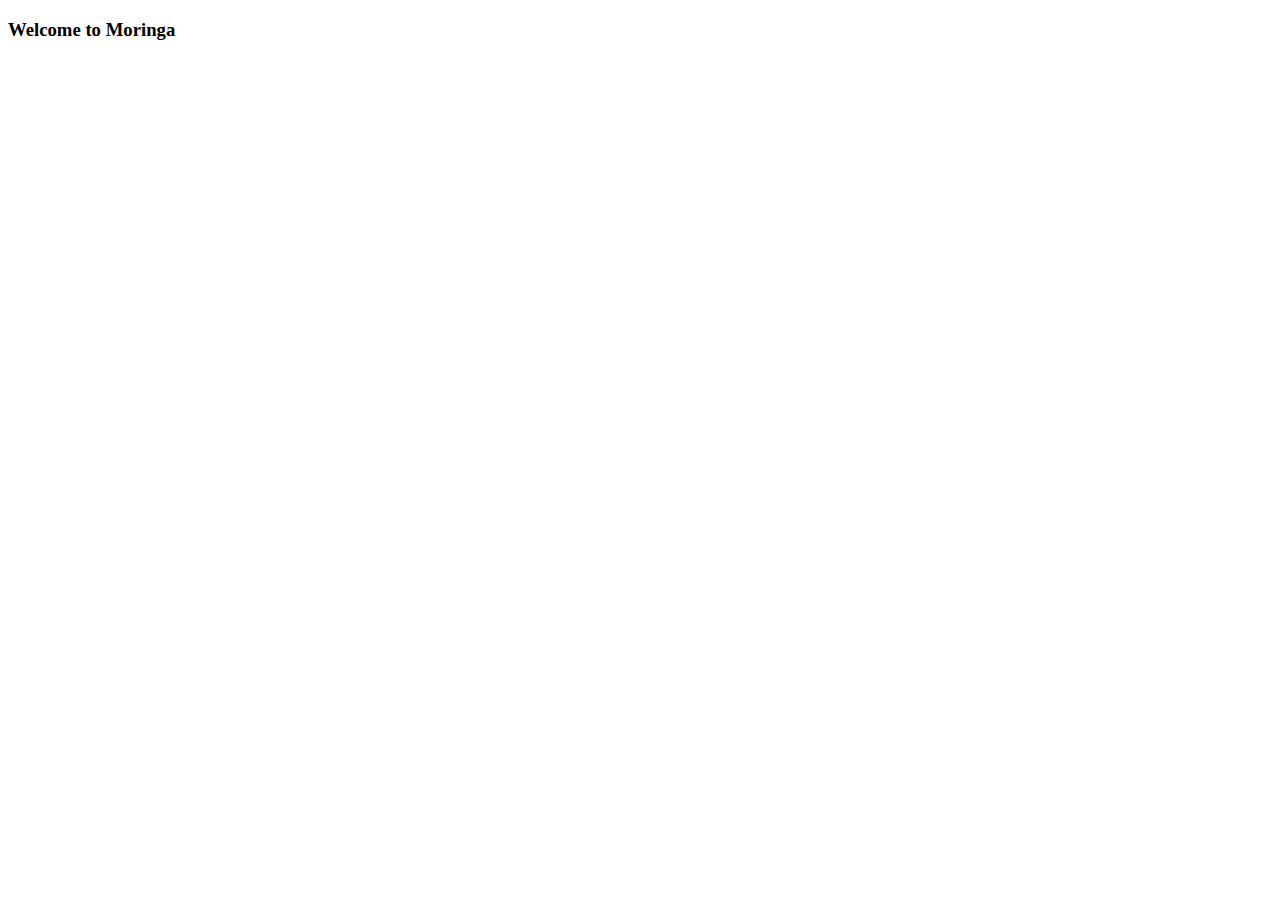
==== index.html @ 0cebe3e9 "." ====
<!DOCTYPE html>
<html lang="en">
<head>
    <meta charset="UTF-8">
    <meta http-equiv="X-UA-Compatible" content="IE=edge">
    <meta name="viewport" content="width=device-width, initial-scale=1.0">
    <title>Document</title>
</head>
<body>
    <h3>Welcome to Moringa</h3>
</body>
</html>
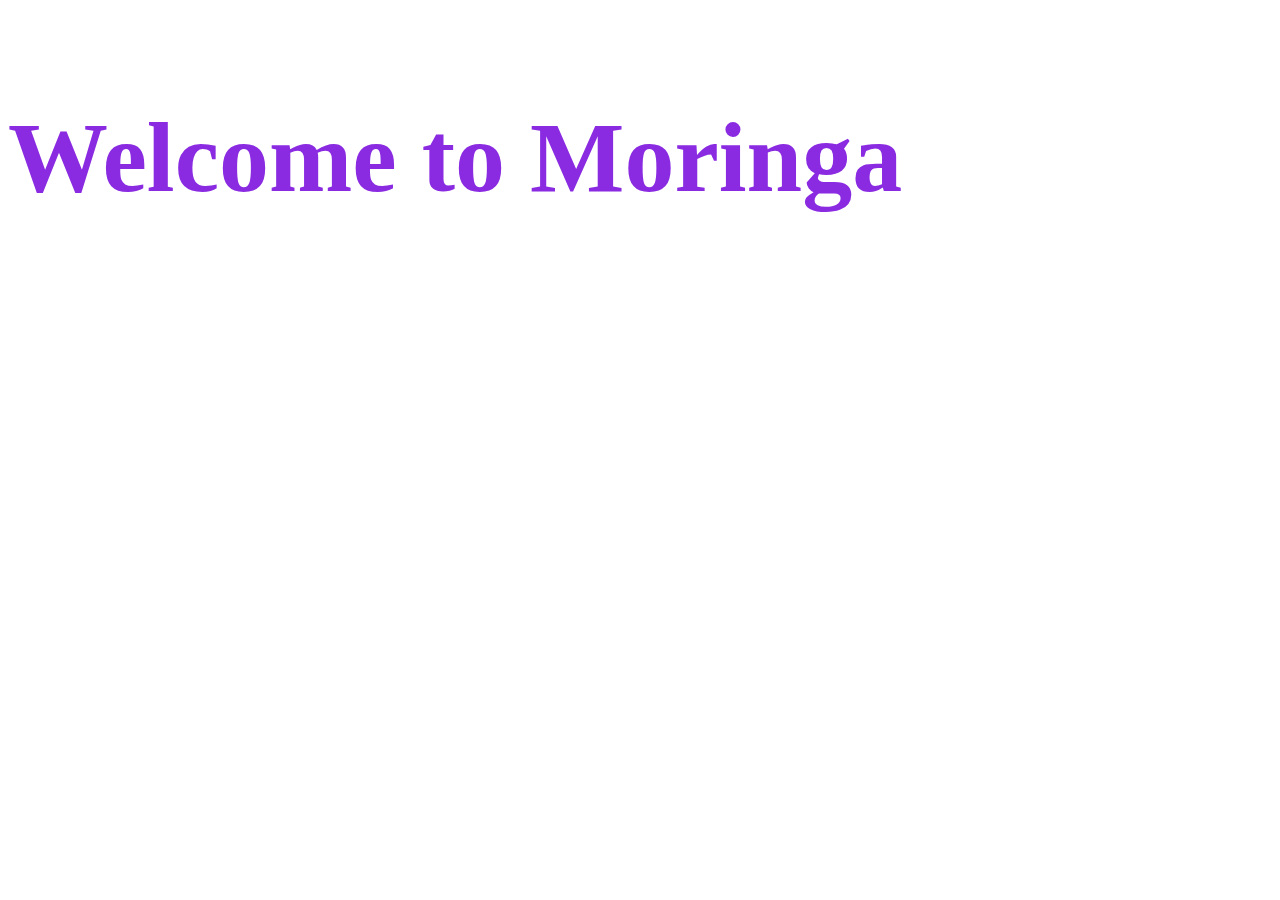
==== commit c6f98ade: "added css file" ====
--- a/index.html
+++ b/index.html
@@ -4,9 +4,10 @@
     <meta charset="UTF-8">
     <meta http-equiv="X-UA-Compatible" content="IE=edge">
     <meta name="viewport" content="width=device-width, initial-scale=1.0">
+    <link rel="stylesheet" href="style.css">
     <title>Document</title>
 </head>
 <body>
-    <h3>Welcome to Moringa</h3>
+    <h3 id="header">Welcome to Moringa</h3>
 </body>
 </html>--- a/style.css
+++ b/style.css
@@ -0,0 +1,5 @@
+#header{
+    color: blueviolet;
+    font-weight: bold;
+    font-size: 100px;
+}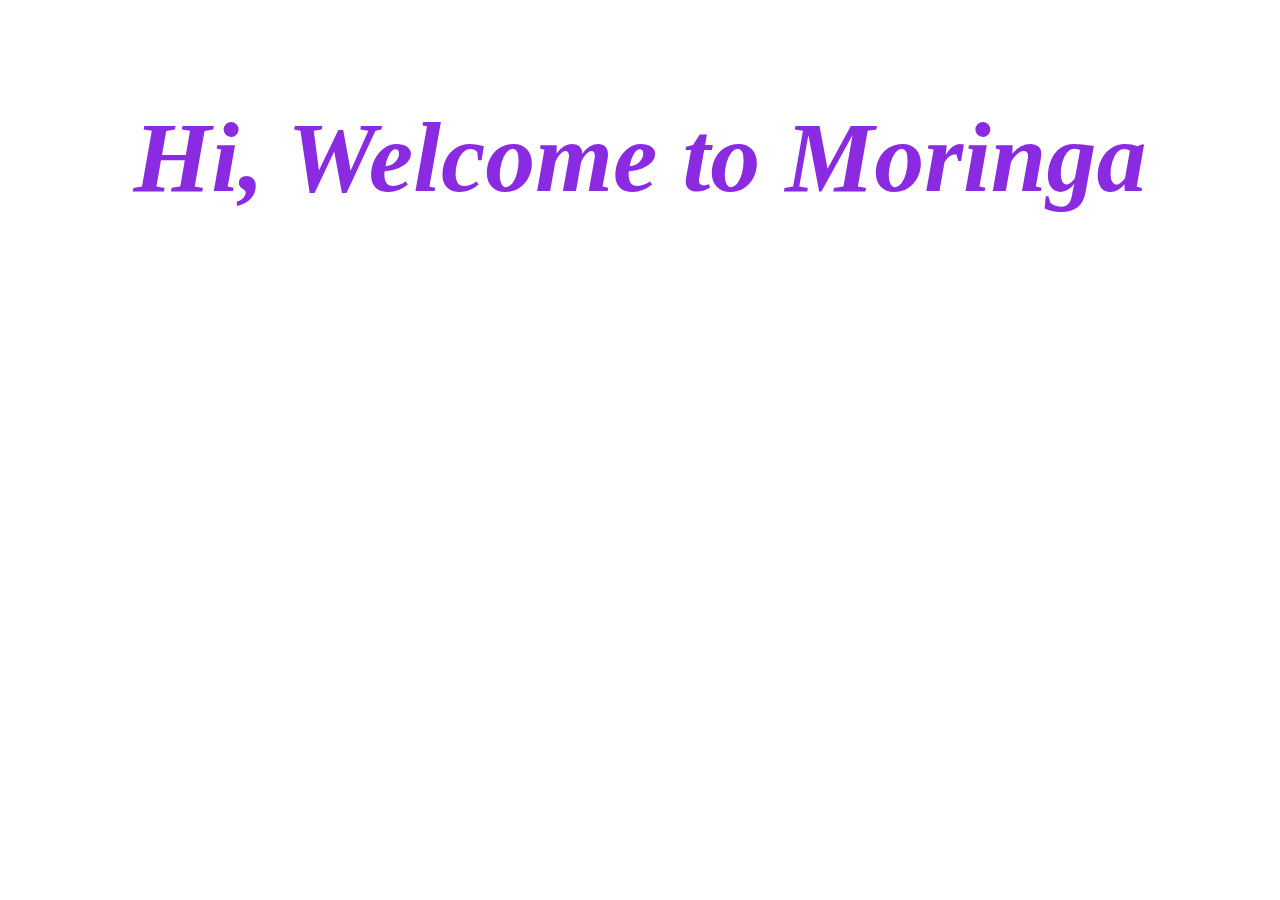
==== commit d676230f: "html-hi" ====
--- a/index.html
+++ b/index.html
@@ -8,6 +8,7 @@
     <title>Document</title>
 </head>
 <body>
-    <h3 id="header">Welcome to Moringa</h3>
+    <h3 id="header">Hi, Welcome to Moringa</h3>
+    <p></p>
 </body>
 </html>--- a/style.css
+++ b/style.css
@@ -2,4 +2,6 @@
     color: blueviolet;
     font-weight: bold;
     font-size: 100px;
-}+    font-style: italic;
+    text-align: center;
+}
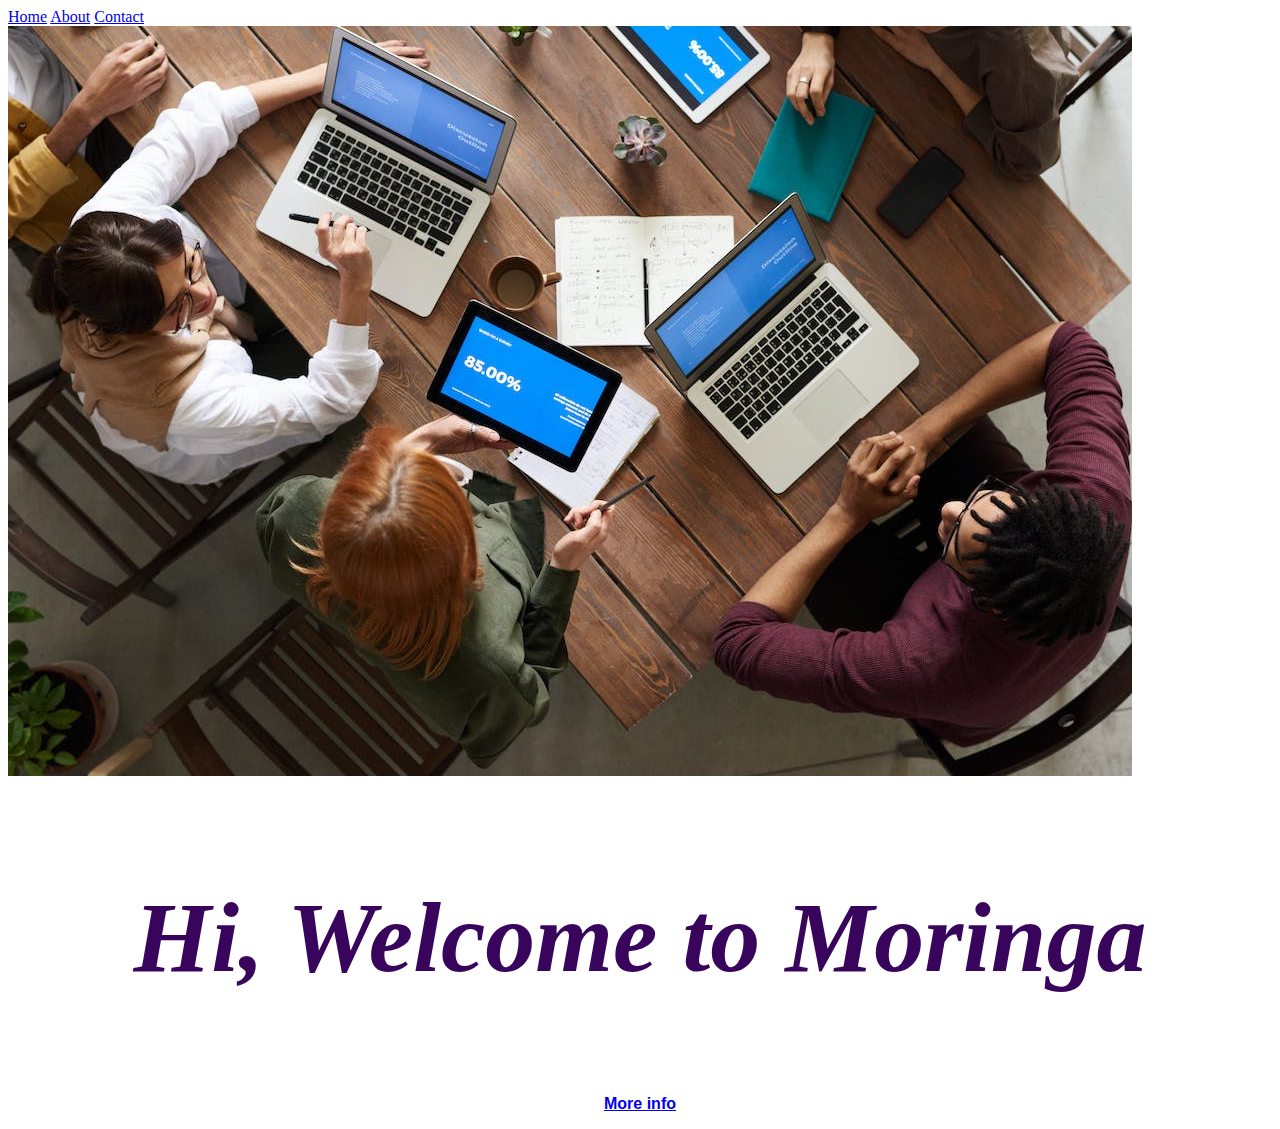
==== commit 2cfe97d2: "navbar,background image" ====
--- a/index.html
+++ b/index.html
@@ -8,7 +8,15 @@
     <title>Document</title>
 </head>
 <body>
+    <div class="top-nav">
+        <a href="index.html">Home</a>
+        <a href="about.html">About</a>
+        <a href="contact.html">Contact</a>
+    </div>
+    <img src="images/background.jpeg" alt="">
+
     <h3 id="header">Hi, Welcome to Moringa</h3>
+    <p id="more"><a href="about.html">More info</a></p>
     <p></p>
 </body>
 </html>--- a/style.css
+++ b/style.css
@@ -1,7 +1,35 @@
-#header{
-    color: blueviolet;
+#header{color: rgb(57, 4, 92);
     font-weight: bold;
     font-size: 100px;
     font-style: italic;
+    text-align: center;}
+    
+
+#about{
+    font-size: 80px;
+    font-family: 'Segoe UI', Tahoma, Geneva, Verdana, sans-serif;
+    font-weight: bold;
     text-align: center;
+    color: rgb(57, 4, 92);
 }
+#more{
+    
+    font-family: 'Segoe UI', Tahoma, Geneva, Verdana, sans-serif;
+    font-weight: bold;
+    text-align: center;
+    color: rgb(57, 4, 92);
+}
+h2{
+    font-size: 50px;
+    font-style: oblique;
+    text-align: center;
+    color: black;
+}
+.topnav{
+    float:left ;
+    color: #BC8F8F;
+    text-align: center;
+    padding: 14px 16px;
+    text-decoration: none;
+    font-size: 17px;
+}